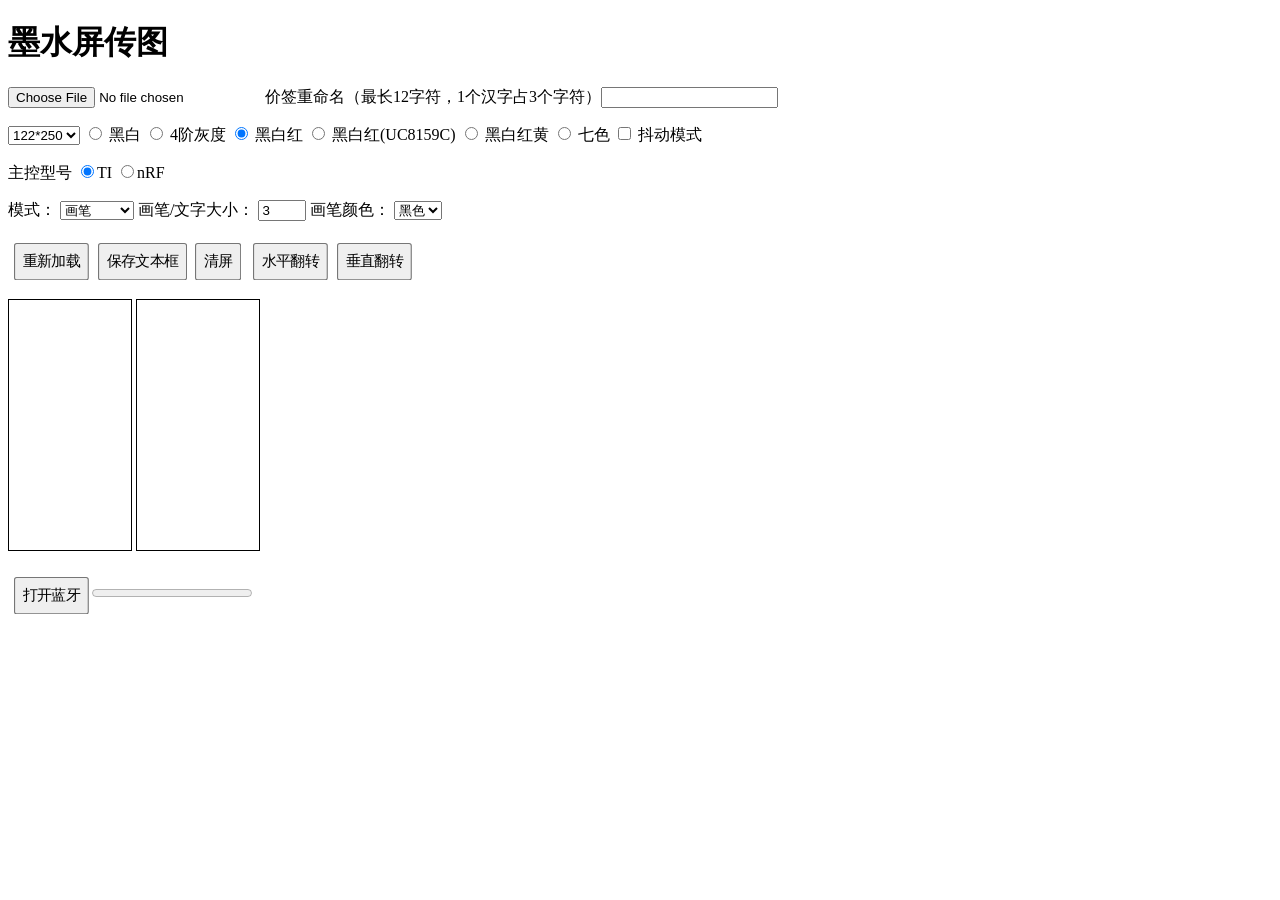
==== index.html @ c8d233c5 "Add files via upload" ====
<!DOCTYPE html>
<html lang="zh-CN">

<head>
	<meta charset="utf-8">
	<meta name="viewport" content="width=device-width,initial-scale=1.0">
	<meta http-equiv="content-type">
	<title>电子价签蓝牙控制</title>

	<style>
		button,
        a {
			padding: 6px;
			margin: 6px;
			transform-origin: top left;
			transform: scale(1.1);
			display: inline-block;
		}

	</style>
</head>

<body>

	<h1>墨水屏传图</h1>

		<input type="file" id="image_file" onchange="update_image()" accept="image/*">
		<label>价签重命名（最长12字符，1个汉字占3个字符）</label><input id="tag_name" maxlength="12">
	<p>
		<select id="resolution" onchange="update_image()">
			<option value="152*152">152*152</option>
			<option value="122*250" selected>122*250</option>
			<option value="128*296">128*296</option>
			<option value="400*300">400*300</option>
			<option value="600*448">600*448</option>
			<option value="640*384">640*384</option>
			<option value="800*480">800*480</option>
		</select>
		<input type="radio" id="bw" name="type" onclick="update_image()">
		<label for="bw">黑白</label>
		<input type="radio" id="4gray" name="type" onclick="update_image()">
		<label for="4gray">4阶灰度</label>
		<input type="radio" id="bwr" name="type" onclick="update_image()" checked>
		<label for="bwr">黑白红</label>
		<input type="radio" id="bwr2" name="type" onclick="update_image()">
		<label for="bwr2">黑白红(UC8159C)</label>
		<input type="radio" id="bwry" name="type" onclick="update_image()">
		<label for="bwry">黑白红黄</label>
		<input type="radio" id="cmyk" name="type" onclick="update_image()">
		<label for="cmyk">七色</label>
		<input type="checkbox" id="dither_mode" onclick="update_image()">
		<label for="dither_mode">抖动模式</label>
	</p>
	<p>
		<label>主控型号</label>
		<input type="radio" id="TI" name="pack_len" value="128" checked><label for="TI">TI</label>
		<input type="radio" id="nRF" name="pack_len" value="20"><label for="nRF">nRF</label>
	</p>
	

			模式：
			<select id="canvas-mode">
				<option value="paint">画笔</option>
				<option value="font" title="输入完成后 点击：保存文本框">输入文字</option>
			</select>
			画笔/文字大小：
			<input type="number" max="13" min="1" step="1" value="3" id="paint-size">
			画笔颜色：
			<select id="paint-color">
				<!-- <option value="red">红色</option> -->
				<option value="white">白色</option>
				<option value="black">黑色</option>
			</select>

			<select id="font" title="字体" style="display: none;">
				<option value="微软雅黑">微软雅黑</option>
				<option value="黑体">黑体</option>
				<option value="仿宋">仿宋</option>
				<option value="宋体">宋体</option>
				<option value="楷体_GB2312">楷体_GB2312</option>
				<option value="华文行楷">华文行楷</option>
			</select>
			<p></p>
			<button onclick="update_image()">重新加载</button>
			<button id="update-text" >保存文本框</button>
			<button onclick="clear_canvas()">清屏</button>
			<button onclick="horizon_clip_canvas()">水平翻转</button>
			<button onclick="vertial_clip_canvas()">垂直翻转</button>

		<p>
		<input id="edit-font"
		style="max-width: auto; position: absolute; border: black solid 1px;background-color: rgba(0,0,0,0);display: none;overflow: auto" />
		<canvas id="original" style="border: black solid 1px;"></canvas>
		<canvas id="canvas" style="border: black solid 1px;"></canvas>
	</p>

	<button id="go">打开蓝牙</button>
	<progress id="progressBar" value="0" max="100"></progress>
	<label id="progress"></label>

	<script>
	
		class PriceTag {

			constructor() {
				this.device = null;
				this.onDisconnected = this.onDisconnected.bind(this);
			}

			async request() {
				let options = {
					"filters": [{
						"services": [0xFFF0]
					}],
					"optionalServices": [0xFFF0]
				};
				this.device = await navigator.bluetooth.requestDevice(options);
				if (!this.device) {
					throw "No device selected";
				}
				this.device.addEventListener("gattserverdisconnected", this.onDisconnected);
			}

			async connect() {
				if (!this.device) {
					return Promise.reject("Device is not connected.");
				}
				await this.device.gatt.connect();
			}

			async readStatus() {
				const service = await this.device.gatt.getPrimaryService(0xFFF0);
				const characteristic = await service.getCharacteristic(0xFFF1);
				return await characteristic.readValue();
			}

			async writeCommand(data) {
				const service = await this.device.gatt.getPrimaryService(0xFFF0);
				const characteristic = await service.getCharacteristic(0xFFF1);
				await characteristic.writeValueWithResponse(data);
			}

			async writeData(data, response) {
				const service = await this.device.gatt.getPrimaryService(0xFFF0);
				const characteristic = await service.getCharacteristic(0xFFF2);
				if (response) {
					await characteristic.writeValueWithResponse(data);
				} else {
					await characteristic.writeValueWithoutResponse(data);
				}
			}

			async rename(utf8array) {
				const textEncoder = new TextEncoder(); 
				const service = await this.device.gatt.getPrimaryService(0xFFF0);
				const characteristic = await service.getCharacteristic(0x2A00);
				//const characteristic = await service.getCharacteristic(0xFFF3);
				await characteristic.writeValueWithResponse(utf8array);
			}

			async readHash() {
				const service = await this.device.gatt.getPrimaryService(0xFFF0);
				const characteristic = await service.getCharacteristic(0xFFF2);
				return await characteristic.readValue();
			}

			async readProperty() {
				const service = await this.device.gatt.getPrimaryService(0xFFF0);
				const characteristic = await service.getCharacteristic(0xFFF3);
				return await characteristic.readValue();
			}

			disconnect() {
				if (!this.device) {
					return Promise.reject("Device is not connected.");
				}
				return this.device.gatt.disconnect();
			}

			onDisconnected() {
				console.log("Device is disconnected.");
			}
		}
		var priceTag = new PriceTag();
		
		class ImageDither {
			constructor(width, height, imageData) {
				var image = new Array();
				this.width = width;
				this.height = height;
				for (let x = -2; x < width + 2; x++) {
					image[x] = new Array();
					for (let y = 0; y < height + 2; y++) {
						image[x][y] = { r: 0, g: 0, b: 0 };
					}
				}
				var i = 0;
				for (let y = 0; y < height; y++) {
					for (let x = 0; x < width; x++) {
						image[x][y] = { r: imageData[i], g: imageData[i + 1], b: imageData[i + 2] };
						i += 4;
					}
				}
				this.raw = image; // contains {rgb} object
			}
			static pixel_add(p1, p2) {
				return { r: p1.r + p2.r, g: p1.g + p2.g, b: p1.b + p2.b };
			}
			static pixel_sub(p1, p2) {
				return { r: p1.r - p2.r, g: p1.g - p2.g, b: p1.b - p2.b };
			}
			static pixel_mul(p, a) {
				return { r: p.r * a, g: p.g * a, b: p.b * a };
			}
			static pixel_abs(p) {
				return Math.sqrt(p.r * p.r + p.g * p.g + p.b * p.b);
			}
			static find_nearest(p, palette) {
				var dmin = 99999999;
				var i = 0, res;
				if (typeof p == 'number') {
					for (var c of palette) {
						let d = Math.abs(c - p);
						if (d < dmin) {
							dmin = d;
							res = i;
						}
						i += 1;
					}
					return res;
				}

				for (let c in p) {
					if (p[c] > 255) {
						p[c] = 255;
					} else if (p[c] < 0) {
						p[c] = 0;
					}
				}
				for (var c of palette) {
					let d = ImageDither.pixel_abs(ImageDither.pixel_sub(c, p));
					if (d < dmin) {
						dmin = d;
						res = i;
					}
					i += 1;
				}
				return res;
			}
			dither(palette, mode) {
				var width = this.width;
				var height = this.height;
				var image = structuredClone(this.raw);
				var imageData = new Array(width * height * 4);
				var i = 0;
				if (typeof palette[0] == 'number') { // gray scale dithering
					for (let x = -2; x < this.width + 2; x++) {
						for (let y = 0; y < this.height + 2; y++) {
							let p = image[x][y];
							image[x][y] = p.r * 0.299 + p.g * 0.587 + p.b * 0.114;
						}
					}
					for (let y = 0; y < height; y++) {
						for (let x = 0; x < width; x++) {
							let cur = image[x][y];
							let j = ImageDither.find_nearest(cur, palette);
							image[x][y] = palette[j];
							let err = cur - palette[j];
							if (mode) {
								image[x - 2][y + 1] += err * 3 / 48;
								image[x + 1][y + 0] += err * 7 / 48;
								image[x - 1][y + 1] += err * 5 / 48;
								image[x + 2][y + 0] += err * 5 / 48;
								image[x + 0][y + 1] += err * 7 / 48;
								image[x + 1][y + 1] += err * 5 / 48;
								image[x + 2][y + 1] += err * 3 / 48;
								image[x - 2][y + 2] += err * 1 / 48;
								image[x - 1][y + 2] += err * 3 / 48;
								image[x + 0][y + 2] += err * 5 / 48;
								image[x + 1][y + 2] += err * 3 / 48;
								image[x + 2][y + 2] += err * 1 / 48;
							} else {
								image[x + 1][y + 0] += err * 7 / 16;
								image[x - 1][y + 1] += err * 3 / 16;
								image[x + 0][y + 1] += err * 5 / 16;
								image[x + 1][y + 1] += err / 16;
							}
							imageData[i + 0] = image[x][y];
							imageData[i + 1] = image[x][y];
							imageData[i + 2] = image[x][y];
							imageData[i + 3] = 255;
							i += 4;
						}
					}
				} else { // RGB dithering
					for (let y = 0; y < height; y++) {
						for (let x = 0; x < width; x++) {
							let cur = image[x][y];
							let j = ImageDither.find_nearest(cur, palette);
							image[x][y] = structuredClone(palette[j]);
							let err = ImageDither.pixel_sub(cur, palette[j]);
							if (mode) {
								image[x + 1][y + 0] = ImageDither.pixel_add(image[x + 1][y + 0], ImageDither.pixel_mul(err, 7 / 16));
								image[x - 1][y + 1] = ImageDither.pixel_add(image[x - 1][y + 1], ImageDither.pixel_mul(err, 3 / 16));
								image[x + 0][y + 1] = ImageDither.pixel_add(image[x + 0][y + 1], ImageDither.pixel_mul(err, 5 / 16));
								image[x + 1][y + 1] = ImageDither.pixel_add(image[x + 1][y + 1], ImageDither.pixel_mul(err, 1 / 16));
							} else {
								image[x + 2][y + 0] = ImageDither.pixel_add(image[x + 2][y + 0], ImageDither.pixel_mul(err, 5 / 48));
								image[x - 2][y + 1] = ImageDither.pixel_add(image[x - 2][y + 1], ImageDither.pixel_mul(err, 3 / 48));
								image[x + 1][y + 0] = ImageDither.pixel_add(image[x + 1][y + 0], ImageDither.pixel_mul(err, 7 / 48));
								image[x - 1][y + 1] = ImageDither.pixel_add(image[x - 1][y + 1], ImageDither.pixel_mul(err, 5 / 48));
								image[x + 0][y + 1] = ImageDither.pixel_add(image[x + 0][y + 1], ImageDither.pixel_mul(err, 7 / 48));
								image[x + 1][y + 1] = ImageDither.pixel_add(image[x + 1][y + 1], ImageDither.pixel_mul(err, 5 / 48));
								image[x + 2][y + 1] = ImageDither.pixel_add(image[x + 2][y + 1], ImageDither.pixel_mul(err, 3 / 48));
								image[x - 2][y + 2] = ImageDither.pixel_add(image[x - 2][y + 2], ImageDither.pixel_mul(err, 1 / 48));
								image[x - 1][y + 2] = ImageDither.pixel_add(image[x - 1][y + 2], ImageDither.pixel_mul(err, 3 / 48));
								image[x + 0][y + 2] = ImageDither.pixel_add(image[x + 0][y + 2], ImageDither.pixel_mul(err, 5 / 48));
								image[x + 1][y + 2] = ImageDither.pixel_add(image[x + 1][y + 2], ImageDither.pixel_mul(err, 3 / 48));
								image[x + 2][y + 2] = ImageDither.pixel_add(image[x + 2][y + 2], ImageDither.pixel_mul(err, 1 / 48));
							}
							imageData[i + 0] = image[x][y].r;
							imageData[i + 1] = image[x][y].g;
							imageData[i + 2] = image[x][y].b;
							imageData[i + 3] = 255;
							i += 4;
						}
					}
				}
				this.result = image; // contains result ({rgb} objects or gray-scale numbers) for further processing
				this.imageData = imageData; // contains rgba list for preview
			}
			static indexOf(list, value) {
				if (typeof value === 'number') {
					return list.indexOf(value);
				}
				var i = 0;
				for (let i = 0; i < list.length; i++) {
					if (list[i].r != value.r) continue;
					if (list[i].g != value.g) continue;
					if (list[i].b != value.b) continue;
					return i;
				}
				throw new Error("element not found");
			}

			toBytes(palette, rot, two_pixel_one_byte) {
				// based on 2-bit index of pixel in palette
				var outputData1 = [], outputData2 = [];
				var width, height;
				width = rot ? this.height : this.width;
				height = rot ? this.width : this.height;

				for (let y = 0; y < height; y++) {
					let a1, a2;
					for (let x = 0; x < width; x++) {
						let x1 = rot ? height - 1 - y : x;
						let y1 = rot ? x : y;
						let i = ImageDither.indexOf(palette, this.result[x1][y1]);
						if (two_pixel_one_byte) {
							if (x % 2 == 0) {
								a1 = [0, 3 * 16, 4 * 16][i];
							} else {
								a1 += [0, 3, 4][i];
								outputData1.push(a1);
							}
						} else {
							let j = x % 8;
							if (i == -1) {
								throw "index not found";
							}
							if (j == 0) {
								a1 = 0;
								a2 = 0;
							}
							if (i & 1) {
								a1 += 0x80 >> j;
							}
							if (i & 2) {
								a2 += 0x80 >> j;
							}
							if (j == 7 || x == width - 1) {
								outputData1.push(a1);
								outputData2.push(a2);
							}
						}
					}
				}
				if (palette.length <= 2) {
					outputData2 = [];
				}
				return { o1: outputData1, o2: outputData2 };
			}
		}

		const seven_color = [
			{ r: 255, g: 255, b: 0 },
			{ r: 0, g: 255, b: 0 },
			{ r: 0, g: 0, b: 0 },
			{ r: 255, g: 0, b: 0 },
			{ r: 255, g: 255, b: 255 },
			{ r: 255, g: 128, b: 0 },
			{ r: 0, g: 0, b: 255 }
		];
		var outputData;

		function update_image() {
			const image_file = document.getElementById("image_file");
			var xy = document.getElementById("resolution").value.split("*");
			canvas.width = xy[0];
			canvas.height = xy[1];
			original.width = canvas.width;
			original.height = canvas.height;
			if (image_file.files.length > 0) {
				const file = image_file.files[0];
				const canvas = document.getElementById("canvas");
				const ctx = canvas.getContext("2d");
				const image = new Image();
				image.src = URL.createObjectURL(file);
				image.onload = function (event) {
					const canvas = document.getElementById("canvas");
					const original = document.getElementById("original");
					var rot = (xy[0] < xy[1]) ^ (image.width < image.height);
					if (rot) {
						canvas.width = xy[1];
						canvas.height = xy[0];
					} else {
						canvas.width = xy[0];
						canvas.height = xy[1];
					}
					original.width = canvas.width;
					original.height = canvas.height;
					document.getElementById("original").getContext("2d").drawImage(image, 0, 0, image.width, image.height, 0, 0, canvas.width, canvas.height);
					ctx.drawImage(image, 0, 0, image.width, image.height, 0, 0, canvas.width, canvas.height);
					const imageData = ctx.getImageData(0, 0, canvas.width, canvas.height);
					var image_dither = new ImageDither(canvas.width, canvas.height, imageData.data);
					var mode = document.getElementById("dither_mode").checked;
					var palette;
					if (document.getElementById("bw").checked) {
						palette = [0, 255];
					} else if (document.getElementById("4gray").checked) {
						palette = [0, 0x55, 0xaa, 255];
					} else if (document.getElementById("bwr").checked || document.getElementById("bwr2").checked) {
						palette = [{ r: 0, g: 0, b: 0 }, { r: 255, g: 255, b: 255 }, { r: 255, g: 0, b: 0 }];
					} else if (document.getElementById("bwry").checked) {
						palette = [{ r: 0, g: 0, b: 0 }, { r: 255, g: 255, b: 255 }, { r: 255, g: 0, b: 0 }, { r: 255, g: 255, b: 0 }];
					} else if (document.getElementById("cmyk").checked) {
						palette = seven_color;
					}
					image_dither.dither(palette, mode);
					res = image_dither.toBytes(palette, rot, document.getElementById("bwr2").checked);
					outputData = res.o1.concat(res.o2);
					for (let i = 0; i < imageData.data.length; i++) {
						imageData.data[i] = image_dither.imageData[i];
					}
					ctx.putImageData(imageData, 0, 0);
					URL.revokeObjectURL(this.src);
				}
			}
		}
		update_image();

		function get_position(canvas, x, y) {
			let rect = canvas.getBoundingClientRect()
			return {
				x: x - rect.left * (canvas.width / rect.width),
				y: y - rect.top * (canvas.height / rect.height)
			}
		}

		function clear_canvas() {
			if (confirm('确认清除屏幕?')) {
				const canvas = document.getElementById('canvas');
				const ctx = canvas.getContext("2d");
				ctx.fillStyle = 'white';
				ctx.fillRect(0, 0, canvas.width, canvas.height);
			}
		}

		function horizon_clip_canvas() {
			const canvas = document.getElementById('canvas');
			const ctx = canvas.getContext("2d");
			const sourceData = ctx.getImageData(0, 0, canvas.width, canvas.height);
			var newData = ctx.createImageData(canvas.width, canvas.height);
			for (var i = 0, h = sourceData.height; i < h; i++) {
				for (j = 0, w = sourceData.width; j < w; j++) {
					newData.data[i * w * 4 + j * 4 + 0] =
						sourceData.data[i * w * 4 + (w - j) * 4 + 0];
					newData.data[i * w * 4 + j * 4 + 1] =
						sourceData.data[i * w * 4 + (w - j) * 4 + 1];
					newData.data[i * w * 4 + j * 4 + 2] =
						sourceData.data[i * w * 4 + (w - j) * 4 + 2];
					newData.data[i * w * 4 + j * 4 + 3] =
						sourceData.data[i * w * 4 + (w - j) * 4 + 3];
				}
			}
			ctx.putImageData(newData, 0, 0);
		}

		function vertial_clip_canvas() {
			const canvas = document.getElementById('canvas');
			const ctx = canvas.getContext("2d");
			const sourceData = ctx.getImageData(0, 0, canvas.width, canvas.height);
			var newData = ctx.createImageData(canvas.width, canvas.height);
			for (var i = 0, h = sourceData.height; i < h; i++) {
				for (var j = 0, w = sourceData.width; j < w; j++) {
					newData.data[i * w * 4 + j * 4 + 0] =
						sourceData.data[(h - i) * w * 4 + j * 4 + 0];
					newData.data[i * w * 4 + j * 4 + 1] =
						sourceData.data[(h - i) * w * 4 + j * 4 + 1];
					newData.data[i * w * 4 + j * 4 + 2] =
						sourceData.data[(h - i) * w * 4 + j * 4 + 2];
					newData.data[i * w * 4 + j * 4 + 3] =
						sourceData.data[(h - i) * w * 4 + j * 4 + 3];
				}
			}
			ctx.putImageData(newData, 0, 0);
		}

		function delay(ms) {
			return new Promise(resolve => setTimeout(resolve, ms));
		}
		document.getElementById("go").addEventListener("click", async event => {
			var PACK_LEN, BURST_NUM;
			const textEncoder = new TextEncoder();
			const utf8array = textEncoder.encode(document.getElementById("tag_name").value);
			if (utf8array.length > 12){
				alert("名字太长");
				return;
			}
			for (e of document.getElementsByName("pack_len")) {
				if (e.checked) {
					PACK_LEN = Number(e.value);
					BURST_NUM = Math.round(8192 / PACK_LEN);
					break;
				}
			}
			try {
				await priceTag.request();
				for (var retry = 0; ;) {
					try {
						await priceTag.connect();
						break;
					}
					catch (error) {
						console.error(error);
						if (++retry == 4) {
							throw error;
						}
						console.log("retry");
					}
				}
				var value = await priceTag.readProperty();
				var width = value.getUint16(0, true);
				var height = value.getUint16(2, true);
				var type = value.getUint8(4);
				console.log(`${width}*${height}, type=${type}`);
				await priceTag.writeCommand(Uint8Array.of(82)); //Reset
				for(var retry = 0;; retry++){
					var r = await priceTag.readStatus();
					if (r.getUint8(0) == 0x42) {
						console.log('initialized');
						break;
					} else {
						if (retry < 10){
							await delay(20);
						}else{
							throw "md5 uninitialized";
						}
					}
				}
				
					const canvas = document.getElementById("canvas");
					const ctx = canvas.getContext("2d");
					const imageData = ctx.getImageData(0, 0, canvas.width, canvas.height);
					var image_dither = new ImageDither(canvas.width, canvas.height, imageData.data);
					var mode = document.getElementById("dither_mode").checked;
					var palette;
					if (document.getElementById("bw").checked) {
						palette = [0, 255];
					} else if (document.getElementById("4gray").checked) {
						palette = [0, 0x55, 0xaa, 255];
					} else if (document.getElementById("bwr").checked || document.getElementById("bwr2").checked) {
						palette = [{ r: 0, g: 0, b: 0 }, { r: 255, g: 255, b: 255 }, { r: 255, g: 0, b: 0 }];
					} else if (document.getElementById("bwry").checked) {
						palette = [{ r: 0, g: 0, b: 0 }, { r: 255, g: 255, b: 255 }, { r: 255, g: 0, b: 0 }, { r: 255, g: 255, b: 0 }];
					} else if (document.getElementById("cmyk").checked) {
						palette = seven_color;
					}
					image_dither.dither(palette, mode);
					var xy = document.getElementById("resolution").value.split("*");
					var rot = (xy[0] < xy[1]) ^ (canvas.width < canvas.height);
					res = image_dither.toBytes(palette, rot, document.getElementById("bwr2").checked);
					outputData = res.o1.concat(res.o2);
					for (let i = 0; i < imageData.data.length; i++) {
						imageData.data[i] = image_dither.imageData[i];
					}
					ctx.putImageData(imageData, 0, 0);

				var binData = structuredClone(outputData);

				while (binData.length % PACK_LEN) {
					binData.push(0);
				}
				for (i = 0; i < binData.length; i += PACK_LEN) {
					chunk = Uint8Array.from(binData.slice(i, i + PACK_LEN));
					await priceTag.writeData(chunk, i % (PACK_LEN * BURST_NUM) == 0 || i + PACK_LEN >= binData.length);
					document.getElementById("progressBar").value = Math.round(i / binData.length * 100);
					document.getElementById("progress").innerHTML = `${i}/${binData.length}`;
				}
				await priceTag.writeCommand(Uint8Array.of(0x46));
				for(var retry = 0;; retry++){
					var r = await priceTag.readStatus();
					if (r.getUint8(0) == 0x44) {
						console.log('finalized');
						break;
					} else {
						if (retry < 10){
							await delay(20);
						}else{
							throw "md5 unfinalized";
						}
					}
				}
				document.getElementById("progressBar").value = 100;
				document.getElementById("progress").innerHTML = "";
				if (utf8array.length > 0){
					await priceTag.rename(utf8array);
				}
				
			} catch (error) {
				console.error(error);
			} finally {
				priceTag.disconnect();
			}
		});
/*****************************以上是移植的**************************************/
		document.body.onload = () => {
			setInterval(() => {
				const { localeTimeString, year, month, day, week } = getUnixTime();
				document.getElementById('time-setter').innerText = `设置时间为：${year}-${month}-${day} ${localeTimeString} 星期${week}`;
			}, 1000);

			const canvas = document.getElementById('canvas');
			const ctx = canvas.getContext("2d");
			ctx.fillStyle = 'white';
			ctx.fillRect(0, 0, canvas.width, canvas.height);

			let is_allow_drawing = false;
			let is_allow_move_editor = false;
			const image_mode = document.getElementById('canvas-mode');
			const paint_size = document.getElementById('paint-size');
			const paint_color = document.getElementById('paint-color');
			const editor = document.getElementById('edit-font');
			const font = document.getElementById('font');
			//document.getElementById('dithering').value = 'bayer';
			image_mode.value = 'paint';
			paint_color.value = 'black';
			font.value = '黑体';

			editor.onmousemove = function (e) {
				editor.style.fontSize = `${paint_size.value * 10}px`;
				editor.style.color = paint_color.value;
				editor.style.fontFamily = font.value;
				editor.style.fontWeight = 'bold';

				if (is_allow_move_editor) {
					const { x, y } = get_position(canvas, e.clientX, e.clientY);
					if (x < 0 || y < 0 || x > canvas.width || y > canvas.height) {
						return;
					}

					editor.style.left = `${e.clientX - 20}px`;
					editor.style.top = `${e.clientY - 20}px`;

				}
			}

			editor.onmousedown = function (e) {
				is_allow_move_editor = true;
			}

			editor.onmouseup = function (e) {
				is_allow_move_editor = false;
			}

			document.getElementById('update-text').onclick = function () {
				if (!editor.value.length) {
					alert('请先输入文字');
					return;
				}
				editor.style.display = 'none';
				ctx.beginPath();
				ctx.font = `bold ${paint_size.value * 10}px ${font.value}`;
				ctx.fillStyle = paint_color.value;
				const { x, y } = get_position(canvas, parseInt(editor.style.left), parseInt(editor.style.top) + paint_size.value * 10);
				ctx.fillText(editor.value, x, y);
			}

			document.getElementById('resolution').onchange = function () {
				const size = document.getElementById('resolution').value;
				console.log(size)
				if(size == "128*296"){
					canvasRotate = 90;
				}
				else{
					canvasRotate = 0;
				}
				width = parseInt(size.split('*')[0])
				height = parseInt(size.split('*')[1])
				document.getElementById('canvas').width = width;
				document.getElementById('canvas').height = height;
				update_image();
			}

			image_mode.onchange = function (e) {
				if (image_mode.value === 'font') {
					document.getElementById('update-text').style.display = 'inline-block';
					document.getElementById('font').style.display = 'inline-block';

					editor.style.display = 'block';
					editor.style.left = `${e.clientX}px`;
					editor.style.top = `${e.clientY}px`;
					return;
				}
				document.getElementById('update-text').style.display = 'none';
				document.getElementById('font').style.display = 'none';
				editor.style.display = 'none';
			}

			paint_size.onchange = function () {
				if (image_mode.value === 'font') {
					editor.style.fontSize = `${paint_size.value * 10}px`;
				}
			}

			paint_color.onchange = function () {
				if (image_mode.value === 'font') {
					editor.style.color = paint_color.value;
				}
			}

			font.onchange = function () {
				if (image_mode.value === 'font') {
					editor.style.fontFamily = font.value;
				}
			}

			canvas.onmousedown = function (e) {
				let ele = get_position(canvas, e.clientX, e.clientY)
				let { x, y } = ele

				switch (image_mode.value) {
					case 'paint':
						is_allow_drawing = true;
						ctx.beginPath();
						ctx.moveTo(x, y);
						break;
					case 'font':
						editor.style.display = 'block';
						editor.style.left = `${e.clientX}px`;
						editor.style.top = `${e.clientY}px`;
						editor.style.fontSize = `${paint_size.value * 10}px`;
						editor.style.color = paint_color.value;
						editor.style.fontFamily = font.value;
						editor.style.fontWeight = 'bold';

						break
					default:
						break;
				}
			};

			canvas.onmousemove = (e) => {
				let ele = get_position(canvas, e.clientX, e.clientY)
				let { x, y } = ele;
				switch (image_mode.value) {
					case 'paint':
						if (is_allow_drawing) {
							ctx.lineWidth = paint_size.value;
							ctx.strokeStyle = paint_color.value;
							ctx.lineTo(x, y);
							ctx.stroke();
						}
						break;
					case 'font':
						break;

					default:
						break;
				}
			}

			canvas.onmouseup = function () {
				switch (image_mode.value) {
					case 'paint':
						is_allow_drawing = false;
						break;

					case 'font':
						editor.focus();
						is_allow_move_editor = false;
						break;

					default:
						break;
				}
			}

			canvas.onmouseleave = function () {
				if (image_mode.value === 'paint') {
					is_allow_drawing = false;
				}
			}
		}


	</script>
</body>

</html>
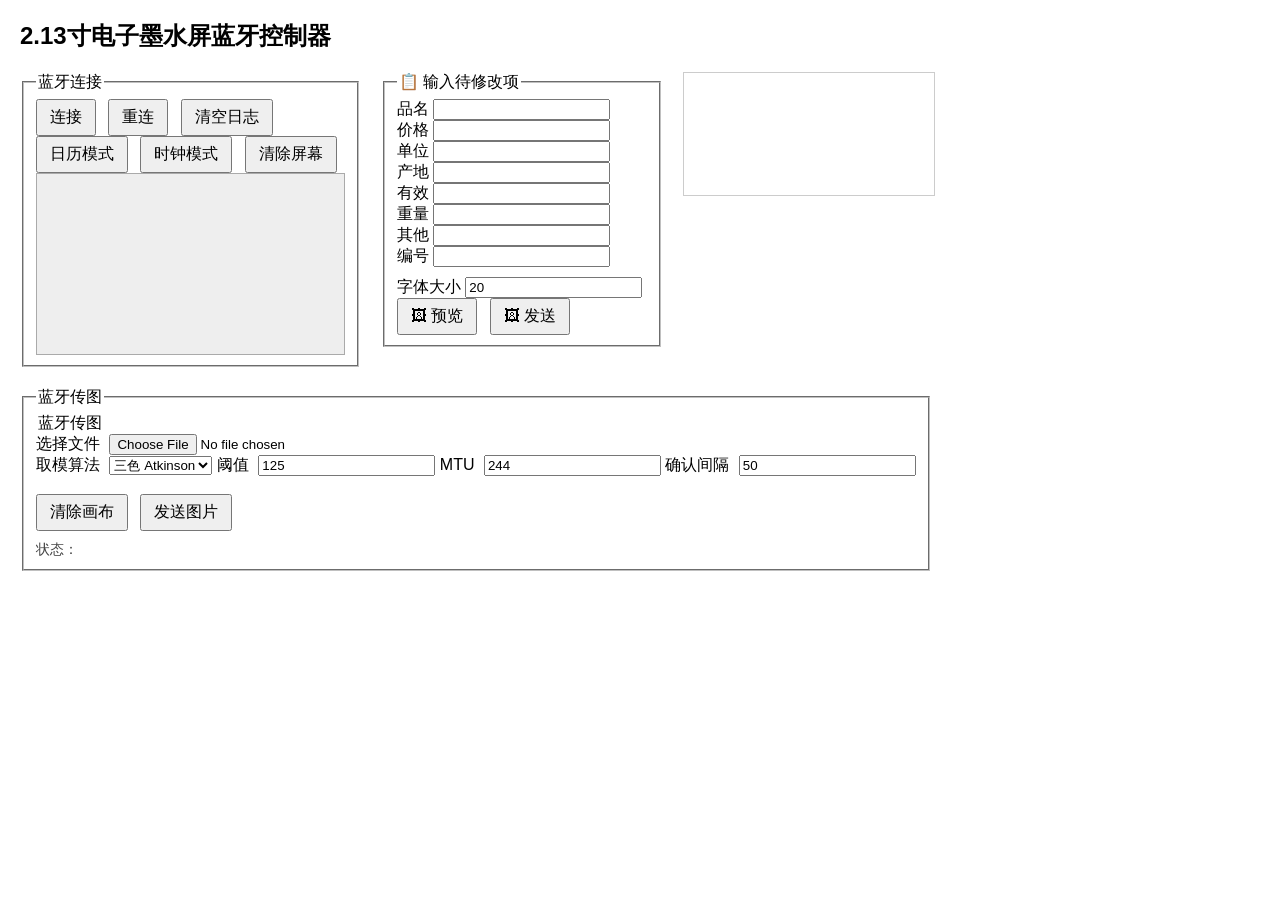
==== commit d865a7dc: "Add files via upload" ====
--- a/index.html
+++ b/index.html
@@ -1,820 +1,227 @@
-<!DOCTYPE html>
-<html lang="zh-CN">
-
-<head>
-	<meta charset="utf-8">
-	<meta name="viewport" content="width=device-width,initial-scale=1.0">
-	<meta http-equiv="content-type">
-	<title>电子价签蓝牙控制</title>
-
-	<style>
-		button,
-        a {
-			padding: 6px;
-			margin: 6px;
-			transform-origin: top left;
-			transform: scale(1.1);
-			display: inline-block;
-		}
-
-	</style>
-</head>
-
-<body>
-
-	<h1>墨水屏传图</h1>
-
-		<input type="file" id="image_file" onchange="update_image()" accept="image/*">
-		<label>价签重命名（最长12字符，1个汉字占3个字符）</label><input id="tag_name" maxlength="12">
-	<p>
-		<select id="resolution" onchange="update_image()">
-			<option value="152*152">152*152</option>
-			<option value="122*250" selected>122*250</option>
-			<option value="128*296">128*296</option>
-			<option value="400*300">400*300</option>
-			<option value="600*448">600*448</option>
-			<option value="640*384">640*384</option>
-			<option value="800*480">800*480</option>
-		</select>
-		<input type="radio" id="bw" name="type" onclick="update_image()">
-		<label for="bw">黑白</label>
-		<input type="radio" id="4gray" name="type" onclick="update_image()">
-		<label for="4gray">4阶灰度</label>
-		<input type="radio" id="bwr" name="type" onclick="update_image()" checked>
-		<label for="bwr">黑白红</label>
-		<input type="radio" id="bwr2" name="type" onclick="update_image()">
-		<label for="bwr2">黑白红(UC8159C)</label>
-		<input type="radio" id="bwry" name="type" onclick="update_image()">
-		<label for="bwry">黑白红黄</label>
-		<input type="radio" id="cmyk" name="type" onclick="update_image()">
-		<label for="cmyk">七色</label>
-		<input type="checkbox" id="dither_mode" onclick="update_image()">
-		<label for="dither_mode">抖动模式</label>
-	</p>
-	<p>
-		<label>主控型号</label>
-		<input type="radio" id="TI" name="pack_len" value="128" checked><label for="TI">TI</label>
-		<input type="radio" id="nRF" name="pack_len" value="20"><label for="nRF">nRF</label>
-	</p>
-	
-
-			模式：
-			<select id="canvas-mode">
-				<option value="paint">画笔</option>
-				<option value="font" title="输入完成后 点击：保存文本框">输入文字</option>
-			</select>
-			画笔/文字大小：
-			<input type="number" max="13" min="1" step="1" value="3" id="paint-size">
-			画笔颜色：
-			<select id="paint-color">
-				<!-- <option value="red">红色</option> -->
-				<option value="white">白色</option>
-				<option value="black">黑色</option>
-			</select>
-
-			<select id="font" title="字体" style="display: none;">
-				<option value="微软雅黑">微软雅黑</option>
-				<option value="黑体">黑体</option>
-				<option value="仿宋">仿宋</option>
-				<option value="宋体">宋体</option>
-				<option value="楷体_GB2312">楷体_GB2312</option>
-				<option value="华文行楷">华文行楷</option>
-			</select>
-			<p></p>
-			<button onclick="update_image()">重新加载</button>
-			<button id="update-text" >保存文本框</button>
-			<button onclick="clear_canvas()">清屏</button>
-			<button onclick="horizon_clip_canvas()">水平翻转</button>
-			<button onclick="vertial_clip_canvas()">垂直翻转</button>
-
-		<p>
-		<input id="edit-font"
-		style="max-width: auto; position: absolute; border: black solid 1px;background-color: rgba(0,0,0,0);display: none;overflow: auto" />
-		<canvas id="original" style="border: black solid 1px;"></canvas>
-		<canvas id="canvas" style="border: black solid 1px;"></canvas>
-	</p>
-
-	<button id="go">打开蓝牙</button>
-	<progress id="progressBar" value="0" max="100"></progress>
-	<label id="progress"></label>
-
-	<script>
-	
-		class PriceTag {
-
-			constructor() {
-				this.device = null;
-				this.onDisconnected = this.onDisconnected.bind(this);
-			}
-
-			async request() {
-				let options = {
-					"filters": [{
-						"services": [0xFFF0]
-					}],
-					"optionalServices": [0xFFF0]
-				};
-				this.device = await navigator.bluetooth.requestDevice(options);
-				if (!this.device) {
-					throw "No device selected";
-				}
-				this.device.addEventListener("gattserverdisconnected", this.onDisconnected);
-			}
-
-			async connect() {
-				if (!this.device) {
-					return Promise.reject("Device is not connected.");
-				}
-				await this.device.gatt.connect();
-			}
-
-			async readStatus() {
-				const service = await this.device.gatt.getPrimaryService(0xFFF0);
-				const characteristic = await service.getCharacteristic(0xFFF1);
-				return await characteristic.readValue();
-			}
-
-			async writeCommand(data) {
-				const service = await this.device.gatt.getPrimaryService(0xFFF0);
-				const characteristic = await service.getCharacteristic(0xFFF1);
-				await characteristic.writeValueWithResponse(data);
-			}
-
-			async writeData(data, response) {
-				const service = await this.device.gatt.getPrimaryService(0xFFF0);
-				const characteristic = await service.getCharacteristic(0xFFF2);
-				if (response) {
-					await characteristic.writeValueWithResponse(data);
-				} else {
-					await characteristic.writeValueWithoutResponse(data);
-				}
-			}
-
-			async rename(utf8array) {
-				const textEncoder = new TextEncoder(); 
-				const service = await this.device.gatt.getPrimaryService(0xFFF0);
-				const characteristic = await service.getCharacteristic(0x2A00);
-				//const characteristic = await service.getCharacteristic(0xFFF3);
-				await characteristic.writeValueWithResponse(utf8array);
-			}
-
-			async readHash() {
-				const service = await this.device.gatt.getPrimaryService(0xFFF0);
-				const characteristic = await service.getCharacteristic(0xFFF2);
-				return await characteristic.readValue();
-			}
-
-			async readProperty() {
-				const service = await this.device.gatt.getPrimaryService(0xFFF0);
-				const characteristic = await service.getCharacteristic(0xFFF3);
-				return await characteristic.readValue();
-			}
-
-			disconnect() {
-				if (!this.device) {
-					return Promise.reject("Device is not connected.");
-				}
-				return this.device.gatt.disconnect();
-			}
-
-			onDisconnected() {
-				console.log("Device is disconnected.");
-			}
-		}
-		var priceTag = new PriceTag();
-		
-		class ImageDither {
-			constructor(width, height, imageData) {
-				var image = new Array();
-				this.width = width;
-				this.height = height;
-				for (let x = -2; x < width + 2; x++) {
-					image[x] = new Array();
-					for (let y = 0; y < height + 2; y++) {
-						image[x][y] = { r: 0, g: 0, b: 0 };
-					}
-				}
-				var i = 0;
-				for (let y = 0; y < height; y++) {
-					for (let x = 0; x < width; x++) {
-						image[x][y] = { r: imageData[i], g: imageData[i + 1], b: imageData[i + 2] };
-						i += 4;
-					}
-				}
-				this.raw = image; // contains {rgb} object
-			}
-			static pixel_add(p1, p2) {
-				return { r: p1.r + p2.r, g: p1.g + p2.g, b: p1.b + p2.b };
-			}
-			static pixel_sub(p1, p2) {
-				return { r: p1.r - p2.r, g: p1.g - p2.g, b: p1.b - p2.b };
-			}
-			static pixel_mul(p, a) {
-				return { r: p.r * a, g: p.g * a, b: p.b * a };
-			}
-			static pixel_abs(p) {
-				return Math.sqrt(p.r * p.r + p.g * p.g + p.b * p.b);
-			}
-			static find_nearest(p, palette) {
-				var dmin = 99999999;
-				var i = 0, res;
-				if (typeof p == 'number') {
-					for (var c of palette) {
-						let d = Math.abs(c - p);
-						if (d < dmin) {
-							dmin = d;
-							res = i;
-						}
-						i += 1;
-					}
-					return res;
-				}
-
-				for (let c in p) {
-					if (p[c] > 255) {
-						p[c] = 255;
-					} else if (p[c] < 0) {
-						p[c] = 0;
-					}
-				}
-				for (var c of palette) {
-					let d = ImageDither.pixel_abs(ImageDither.pixel_sub(c, p));
-					if (d < dmin) {
-						dmin = d;
-						res = i;
-					}
-					i += 1;
-				}
-				return res;
-			}
-			dither(palette, mode) {
-				var width = this.width;
-				var height = this.height;
-				var image = structuredClone(this.raw);
-				var imageData = new Array(width * height * 4);
-				var i = 0;
-				if (typeof palette[0] == 'number') { // gray scale dithering
-					for (let x = -2; x < this.width + 2; x++) {
-						for (let y = 0; y < this.height + 2; y++) {
-							let p = image[x][y];
-							image[x][y] = p.r * 0.299 + p.g * 0.587 + p.b * 0.114;
-						}
-					}
-					for (let y = 0; y < height; y++) {
-						for (let x = 0; x < width; x++) {
-							let cur = image[x][y];
-							let j = ImageDither.find_nearest(cur, palette);
-							image[x][y] = palette[j];
-							let err = cur - palette[j];
-							if (mode) {
-								image[x - 2][y + 1] += err * 3 / 48;
-								image[x + 1][y + 0] += err * 7 / 48;
-								image[x - 1][y + 1] += err * 5 / 48;
-								image[x + 2][y + 0] += err * 5 / 48;
-								image[x + 0][y + 1] += err * 7 / 48;
-								image[x + 1][y + 1] += err * 5 / 48;
-								image[x + 2][y + 1] += err * 3 / 48;
-								image[x - 2][y + 2] += err * 1 / 48;
-								image[x - 1][y + 2] += err * 3 / 48;
-								image[x + 0][y + 2] += err * 5 / 48;
-								image[x + 1][y + 2] += err * 3 / 48;
-								image[x + 2][y + 2] += err * 1 / 48;
-							} else {
-								image[x + 1][y + 0] += err * 7 / 16;
-								image[x - 1][y + 1] += err * 3 / 16;
-								image[x + 0][y + 1] += err * 5 / 16;
-								image[x + 1][y + 1] += err / 16;
-							}
-							imageData[i + 0] = image[x][y];
-							imageData[i + 1] = image[x][y];
-							imageData[i + 2] = image[x][y];
-							imageData[i + 3] = 255;
-							i += 4;
-						}
-					}
-				} else { // RGB dithering
-					for (let y = 0; y < height; y++) {
-						for (let x = 0; x < width; x++) {
-							let cur = image[x][y];
-							let j = ImageDither.find_nearest(cur, palette);
-							image[x][y] = structuredClone(palette[j]);
-							let err = ImageDither.pixel_sub(cur, palette[j]);
-							if (mode) {
-								image[x + 1][y + 0] = ImageDither.pixel_add(image[x + 1][y + 0], ImageDither.pixel_mul(err, 7 / 16));
-								image[x - 1][y + 1] = ImageDither.pixel_add(image[x - 1][y + 1], ImageDither.pixel_mul(err, 3 / 16));
-								image[x + 0][y + 1] = ImageDither.pixel_add(image[x + 0][y + 1], ImageDither.pixel_mul(err, 5 / 16));
-								image[x + 1][y + 1] = ImageDither.pixel_add(image[x + 1][y + 1], ImageDither.pixel_mul(err, 1 / 16));
-							} else {
-								image[x + 2][y + 0] = ImageDither.pixel_add(image[x + 2][y + 0], ImageDither.pixel_mul(err, 5 / 48));
-								image[x - 2][y + 1] = ImageDither.pixel_add(image[x - 2][y + 1], ImageDither.pixel_mul(err, 3 / 48));
-								image[x + 1][y + 0] = ImageDither.pixel_add(image[x + 1][y + 0], ImageDither.pixel_mul(err, 7 / 48));
-								image[x - 1][y + 1] = ImageDither.pixel_add(image[x - 1][y + 1], ImageDither.pixel_mul(err, 5 / 48));
-								image[x + 0][y + 1] = ImageDither.pixel_add(image[x + 0][y + 1], ImageDither.pixel_mul(err, 7 / 48));
-								image[x + 1][y + 1] = ImageDither.pixel_add(image[x + 1][y + 1], ImageDither.pixel_mul(err, 5 / 48));
-								image[x + 2][y + 1] = ImageDither.pixel_add(image[x + 2][y + 1], ImageDither.pixel_mul(err, 3 / 48));
-								image[x - 2][y + 2] = ImageDither.pixel_add(image[x - 2][y + 2], ImageDither.pixel_mul(err, 1 / 48));
-								image[x - 1][y + 2] = ImageDither.pixel_add(image[x - 1][y + 2], ImageDither.pixel_mul(err, 3 / 48));
-								image[x + 0][y + 2] = ImageDither.pixel_add(image[x + 0][y + 2], ImageDither.pixel_mul(err, 5 / 48));
-								image[x + 1][y + 2] = ImageDither.pixel_add(image[x + 1][y + 2], ImageDither.pixel_mul(err, 3 / 48));
-								image[x + 2][y + 2] = ImageDither.pixel_add(image[x + 2][y + 2], ImageDither.pixel_mul(err, 1 / 48));
-							}
-							imageData[i + 0] = image[x][y].r;
-							imageData[i + 1] = image[x][y].g;
-							imageData[i + 2] = image[x][y].b;
-							imageData[i + 3] = 255;
-							i += 4;
-						}
-					}
-				}
-				this.result = image; // contains result ({rgb} objects or gray-scale numbers) for further processing
-				this.imageData = imageData; // contains rgba list for preview
-			}
-			static indexOf(list, value) {
-				if (typeof value === 'number') {
-					return list.indexOf(value);
-				}
-				var i = 0;
-				for (let i = 0; i < list.length; i++) {
-					if (list[i].r != value.r) continue;
-					if (list[i].g != value.g) continue;
-					if (list[i].b != value.b) continue;
-					return i;
-				}
-				throw new Error("element not found");
-			}
-
-			toBytes(palette, rot, two_pixel_one_byte) {
-				// based on 2-bit index of pixel in palette
-				var outputData1 = [], outputData2 = [];
-				var width, height;
-				width = rot ? this.height : this.width;
-				height = rot ? this.width : this.height;
-
-				for (let y = 0; y < height; y++) {
-					let a1, a2;
-					for (let x = 0; x < width; x++) {
-						let x1 = rot ? height - 1 - y : x;
-						let y1 = rot ? x : y;
-						let i = ImageDither.indexOf(palette, this.result[x1][y1]);
-						if (two_pixel_one_byte) {
-							if (x % 2 == 0) {
-								a1 = [0, 3 * 16, 4 * 16][i];
-							} else {
-								a1 += [0, 3, 4][i];
-								outputData1.push(a1);
-							}
-						} else {
-							let j = x % 8;
-							if (i == -1) {
-								throw "index not found";
-							}
-							if (j == 0) {
-								a1 = 0;
-								a2 = 0;
-							}
-							if (i & 1) {
-								a1 += 0x80 >> j;
-							}
-							if (i & 2) {
-								a2 += 0x80 >> j;
-							}
-							if (j == 7 || x == width - 1) {
-								outputData1.push(a1);
-								outputData2.push(a2);
-							}
-						}
-					}
-				}
-				if (palette.length <= 2) {
-					outputData2 = [];
-				}
-				return { o1: outputData1, o2: outputData2 };
-			}
-		}
-
-		const seven_color = [
-			{ r: 255, g: 255, b: 0 },
-			{ r: 0, g: 255, b: 0 },
-			{ r: 0, g: 0, b: 0 },
-			{ r: 255, g: 0, b: 0 },
-			{ r: 255, g: 255, b: 255 },
-			{ r: 255, g: 128, b: 0 },
-			{ r: 0, g: 0, b: 255 }
-		];
-		var outputData;
-
-		function update_image() {
-			const image_file = document.getElementById("image_file");
-			var xy = document.getElementById("resolution").value.split("*");
-			canvas.width = xy[0];
-			canvas.height = xy[1];
-			original.width = canvas.width;
-			original.height = canvas.height;
-			if (image_file.files.length > 0) {
-				const file = image_file.files[0];
-				const canvas = document.getElementById("canvas");
-				const ctx = canvas.getContext("2d");
-				const image = new Image();
-				image.src = URL.createObjectURL(file);
-				image.onload = function (event) {
-					const canvas = document.getElementById("canvas");
-					const original = document.getElementById("original");
-					var rot = (xy[0] < xy[1]) ^ (image.width < image.height);
-					if (rot) {
-						canvas.width = xy[1];
-						canvas.height = xy[0];
-					} else {
-						canvas.width = xy[0];
-						canvas.height = xy[1];
-					}
-					original.width = canvas.width;
-					original.height = canvas.height;
-					document.getElementById("original").getContext("2d").drawImage(image, 0, 0, image.width, image.height, 0, 0, canvas.width, canvas.height);
-					ctx.drawImage(image, 0, 0, image.width, image.height, 0, 0, canvas.width, canvas.height);
-					const imageData = ctx.getImageData(0, 0, canvas.width, canvas.height);
-					var image_dither = new ImageDither(canvas.width, canvas.height, imageData.data);
-					var mode = document.getElementById("dither_mode").checked;
-					var palette;
-					if (document.getElementById("bw").checked) {
-						palette = [0, 255];
-					} else if (document.getElementById("4gray").checked) {
-						palette = [0, 0x55, 0xaa, 255];
-					} else if (document.getElementById("bwr").checked || document.getElementById("bwr2").checked) {
-						palette = [{ r: 0, g: 0, b: 0 }, { r: 255, g: 255, b: 255 }, { r: 255, g: 0, b: 0 }];
-					} else if (document.getElementById("bwry").checked) {
-						palette = [{ r: 0, g: 0, b: 0 }, { r: 255, g: 255, b: 255 }, { r: 255, g: 0, b: 0 }, { r: 255, g: 255, b: 0 }];
-					} else if (document.getElementById("cmyk").checked) {
-						palette = seven_color;
-					}
-					image_dither.dither(palette, mode);
-					res = image_dither.toBytes(palette, rot, document.getElementById("bwr2").checked);
-					outputData = res.o1.concat(res.o2);
-					for (let i = 0; i < imageData.data.length; i++) {
-						imageData.data[i] = image_dither.imageData[i];
-					}
-					ctx.putImageData(imageData, 0, 0);
-					URL.revokeObjectURL(this.src);
-				}
-			}
-		}
-		update_image();
-
-		function get_position(canvas, x, y) {
-			let rect = canvas.getBoundingClientRect()
-			return {
-				x: x - rect.left * (canvas.width / rect.width),
-				y: y - rect.top * (canvas.height / rect.height)
-			}
-		}
-
-		function clear_canvas() {
-			if (confirm('确认清除屏幕?')) {
-				const canvas = document.getElementById('canvas');
-				const ctx = canvas.getContext("2d");
-				ctx.fillStyle = 'white';
-				ctx.fillRect(0, 0, canvas.width, canvas.height);
-			}
-		}
-
-		function horizon_clip_canvas() {
-			const canvas = document.getElementById('canvas');
-			const ctx = canvas.getContext("2d");
-			const sourceData = ctx.getImageData(0, 0, canvas.width, canvas.height);
-			var newData = ctx.createImageData(canvas.width, canvas.height);
-			for (var i = 0, h = sourceData.height; i < h; i++) {
-				for (j = 0, w = sourceData.width; j < w; j++) {
-					newData.data[i * w * 4 + j * 4 + 0] =
-						sourceData.data[i * w * 4 + (w - j) * 4 + 0];
-					newData.data[i * w * 4 + j * 4 + 1] =
-						sourceData.data[i * w * 4 + (w - j) * 4 + 1];
-					newData.data[i * w * 4 + j * 4 + 2] =
-						sourceData.data[i * w * 4 + (w - j) * 4 + 2];
-					newData.data[i * w * 4 + j * 4 + 3] =
-						sourceData.data[i * w * 4 + (w - j) * 4 + 3];
-				}
-			}
-			ctx.putImageData(newData, 0, 0);
-		}
-
-		function vertial_clip_canvas() {
-			const canvas = document.getElementById('canvas');
-			const ctx = canvas.getContext("2d");
-			const sourceData = ctx.getImageData(0, 0, canvas.width, canvas.height);
-			var newData = ctx.createImageData(canvas.width, canvas.height);
-			for (var i = 0, h = sourceData.height; i < h; i++) {
-				for (var j = 0, w = sourceData.width; j < w; j++) {
-					newData.data[i * w * 4 + j * 4 + 0] =
-						sourceData.data[(h - i) * w * 4 + j * 4 + 0];
-					newData.data[i * w * 4 + j * 4 + 1] =
-						sourceData.data[(h - i) * w * 4 + j * 4 + 1];
-					newData.data[i * w * 4 + j * 4 + 2] =
-						sourceData.data[(h - i) * w * 4 + j * 4 + 2];
-					newData.data[i * w * 4 + j * 4 + 3] =
-						sourceData.data[(h - i) * w * 4 + j * 4 + 3];
-				}
-			}
-			ctx.putImageData(newData, 0, 0);
-		}
-
-		function delay(ms) {
-			return new Promise(resolve => setTimeout(resolve, ms));
-		}
-		document.getElementById("go").addEventListener("click", async event => {
-			var PACK_LEN, BURST_NUM;
-			const textEncoder = new TextEncoder();
-			const utf8array = textEncoder.encode(document.getElementById("tag_name").value);
-			if (utf8array.length > 12){
-				alert("名字太长");
-				return;
-			}
-			for (e of document.getElementsByName("pack_len")) {
-				if (e.checked) {
-					PACK_LEN = Number(e.value);
-					BURST_NUM = Math.round(8192 / PACK_LEN);
-					break;
-				}
-			}
-			try {
-				await priceTag.request();
-				for (var retry = 0; ;) {
-					try {
-						await priceTag.connect();
-						break;
-					}
-					catch (error) {
-						console.error(error);
-						if (++retry == 4) {
-							throw error;
-						}
-						console.log("retry");
-					}
-				}
-				var value = await priceTag.readProperty();
-				var width = value.getUint16(0, true);
-				var height = value.getUint16(2, true);
-				var type = value.getUint8(4);
-				console.log(`${width}*${height}, type=${type}`);
-				await priceTag.writeCommand(Uint8Array.of(82)); //Reset
-				for(var retry = 0;; retry++){
-					var r = await priceTag.readStatus();
-					if (r.getUint8(0) == 0x42) {
-						console.log('initialized');
-						break;
-					} else {
-						if (retry < 10){
-							await delay(20);
-						}else{
-							throw "md5 uninitialized";
-						}
-					}
-				}
-				
-					const canvas = document.getElementById("canvas");
-					const ctx = canvas.getContext("2d");
-					const imageData = ctx.getImageData(0, 0, canvas.width, canvas.height);
-					var image_dither = new ImageDither(canvas.width, canvas.height, imageData.data);
-					var mode = document.getElementById("dither_mode").checked;
-					var palette;
-					if (document.getElementById("bw").checked) {
-						palette = [0, 255];
-					} else if (document.getElementById("4gray").checked) {
-						palette = [0, 0x55, 0xaa, 255];
-					} else if (document.getElementById("bwr").checked || document.getElementById("bwr2").checked) {
-						palette = [{ r: 0, g: 0, b: 0 }, { r: 255, g: 255, b: 255 }, { r: 255, g: 0, b: 0 }];
-					} else if (document.getElementById("bwry").checked) {
-						palette = [{ r: 0, g: 0, b: 0 }, { r: 255, g: 255, b: 255 }, { r: 255, g: 0, b: 0 }, { r: 255, g: 255, b: 0 }];
-					} else if (document.getElementById("cmyk").checked) {
-						palette = seven_color;
-					}
-					image_dither.dither(palette, mode);
-					var xy = document.getElementById("resolution").value.split("*");
-					var rot = (xy[0] < xy[1]) ^ (canvas.width < canvas.height);
-					res = image_dither.toBytes(palette, rot, document.getElementById("bwr2").checked);
-					outputData = res.o1.concat(res.o2);
-					for (let i = 0; i < imageData.data.length; i++) {
-						imageData.data[i] = image_dither.imageData[i];
-					}
-					ctx.putImageData(imageData, 0, 0);
-
-				var binData = structuredClone(outputData);
-
-				while (binData.length % PACK_LEN) {
-					binData.push(0);
-				}
-				for (i = 0; i < binData.length; i += PACK_LEN) {
-					chunk = Uint8Array.from(binData.slice(i, i + PACK_LEN));
-					await priceTag.writeData(chunk, i % (PACK_LEN * BURST_NUM) == 0 || i + PACK_LEN >= binData.length);
-					document.getElementById("progressBar").value = Math.round(i / binData.length * 100);
-					document.getElementById("progress").innerHTML = `${i}/${binData.length}`;
-				}
-				await priceTag.writeCommand(Uint8Array.of(0x46));
-				for(var retry = 0;; retry++){
-					var r = await priceTag.readStatus();
-					if (r.getUint8(0) == 0x44) {
-						console.log('finalized');
-						break;
-					} else {
-						if (retry < 10){
-							await delay(20);
-						}else{
-							throw "md5 unfinalized";
-						}
-					}
-				}
-				document.getElementById("progressBar").value = 100;
-				document.getElementById("progress").innerHTML = "";
-				if (utf8array.length > 0){
-					await priceTag.rename(utf8array);
-				}
-				
-			} catch (error) {
-				console.error(error);
-			} finally {
-				priceTag.disconnect();
-			}
-		});
-/*****************************以上是移植的**************************************/
-		document.body.onload = () => {
-			setInterval(() => {
-				const { localeTimeString, year, month, day, week } = getUnixTime();
-				document.getElementById('time-setter').innerText = `设置时间为：${year}-${month}-${day} ${localeTimeString} 星期${week}`;
-			}, 1000);
-
-			const canvas = document.getElementById('canvas');
-			const ctx = canvas.getContext("2d");
-			ctx.fillStyle = 'white';
-			ctx.fillRect(0, 0, canvas.width, canvas.height);
-
-			let is_allow_drawing = false;
-			let is_allow_move_editor = false;
-			const image_mode = document.getElementById('canvas-mode');
-			const paint_size = document.getElementById('paint-size');
-			const paint_color = document.getElementById('paint-color');
-			const editor = document.getElementById('edit-font');
-			const font = document.getElementById('font');
-			//document.getElementById('dithering').value = 'bayer';
-			image_mode.value = 'paint';
-			paint_color.value = 'black';
-			font.value = '黑体';
-
-			editor.onmousemove = function (e) {
-				editor.style.fontSize = `${paint_size.value * 10}px`;
-				editor.style.color = paint_color.value;
-				editor.style.fontFamily = font.value;
-				editor.style.fontWeight = 'bold';
-
-				if (is_allow_move_editor) {
-					const { x, y } = get_position(canvas, e.clientX, e.clientY);
-					if (x < 0 || y < 0 || x > canvas.width || y > canvas.height) {
-						return;
-					}
-
-					editor.style.left = `${e.clientX - 20}px`;
-					editor.style.top = `${e.clientY - 20}px`;
-
-				}
-			}
-
-			editor.onmousedown = function (e) {
-				is_allow_move_editor = true;
-			}
-
-			editor.onmouseup = function (e) {
-				is_allow_move_editor = false;
-			}
-
-			document.getElementById('update-text').onclick = function () {
-				if (!editor.value.length) {
-					alert('请先输入文字');
-					return;
-				}
-				editor.style.display = 'none';
-				ctx.beginPath();
-				ctx.font = `bold ${paint_size.value * 10}px ${font.value}`;
-				ctx.fillStyle = paint_color.value;
-				const { x, y } = get_position(canvas, parseInt(editor.style.left), parseInt(editor.style.top) + paint_size.value * 10);
-				ctx.fillText(editor.value, x, y);
-			}
-
-			document.getElementById('resolution').onchange = function () {
-				const size = document.getElementById('resolution').value;
-				console.log(size)
-				if(size == "128*296"){
-					canvasRotate = 90;
-				}
-				else{
-					canvasRotate = 0;
-				}
-				width = parseInt(size.split('*')[0])
-				height = parseInt(size.split('*')[1])
-				document.getElementById('canvas').width = width;
-				document.getElementById('canvas').height = height;
-				update_image();
-			}
-
-			image_mode.onchange = function (e) {
-				if (image_mode.value === 'font') {
-					document.getElementById('update-text').style.display = 'inline-block';
-					document.getElementById('font').style.display = 'inline-block';
-
-					editor.style.display = 'block';
-					editor.style.left = `${e.clientX}px`;
-					editor.style.top = `${e.clientY}px`;
-					return;
-				}
-				document.getElementById('update-text').style.display = 'none';
-				document.getElementById('font').style.display = 'none';
-				editor.style.display = 'none';
-			}
-
-			paint_size.onchange = function () {
-				if (image_mode.value === 'font') {
-					editor.style.fontSize = `${paint_size.value * 10}px`;
-				}
-			}
-
-			paint_color.onchange = function () {
-				if (image_mode.value === 'font') {
-					editor.style.color = paint_color.value;
-				}
-			}
-
-			font.onchange = function () {
-				if (image_mode.value === 'font') {
-					editor.style.fontFamily = font.value;
-				}
-			}
-
-			canvas.onmousedown = function (e) {
-				let ele = get_position(canvas, e.clientX, e.clientY)
-				let { x, y } = ele
-
-				switch (image_mode.value) {
-					case 'paint':
-						is_allow_drawing = true;
-						ctx.beginPath();
-						ctx.moveTo(x, y);
-						break;
-					case 'font':
-						editor.style.display = 'block';
-						editor.style.left = `${e.clientX}px`;
-						editor.style.top = `${e.clientY}px`;
-						editor.style.fontSize = `${paint_size.value * 10}px`;
-						editor.style.color = paint_color.value;
-						editor.style.fontFamily = font.value;
-						editor.style.fontWeight = 'bold';
-
-						break
-					default:
-						break;
-				}
-			};
-
-			canvas.onmousemove = (e) => {
-				let ele = get_position(canvas, e.clientX, e.clientY)
-				let { x, y } = ele;
-				switch (image_mode.value) {
-					case 'paint':
-						if (is_allow_drawing) {
-							ctx.lineWidth = paint_size.value;
-							ctx.strokeStyle = paint_color.value;
-							ctx.lineTo(x, y);
-							ctx.stroke();
-						}
-						break;
-					case 'font':
-						break;
-
-					default:
-						break;
-				}
-			}
-
-			canvas.onmouseup = function () {
-				switch (image_mode.value) {
-					case 'paint':
-						is_allow_drawing = false;
-						break;
-
-					case 'font':
-						editor.focus();
-						is_allow_move_editor = false;
-						break;
-
-					default:
-						break;
-				}
-			}
-
-			canvas.onmouseleave = function () {
-				if (image_mode.value === 'paint') {
-					is_allow_drawing = false;
-				}
-			}
-		}
-
-
-	</script>
-</body>
-
-</html>+<!DOCTYPE html>
+<html lang="zh">
+<head>
+  <meta charset="UTF-8" />
+  <title>电子纸控制器</title>
+  <meta name="viewport" content="width=device-width, initial-scale=1" />
+  <style>
+    body { font-family: sans-serif; margin: 20px; }
+    .section { margin-bottom: 30px; }
+    textarea { width: 180px; font-size: 14px; margin-bottom: 5px; }
+    button { font-size: 16px; padding: 6px 12px; margin-right: 8px; cursor: pointer; }
+    canvas { display: block; border: 1px solid #ccc; }
+    #log { 
+      background: #eee;
+      padding: 10px;
+      height: 160px;
+      overflow-y: auto;
+      font-family: monospace;
+      border: 1px solid #aaa;
+      font-size: 14px;
+    }
+    .status-bar { font-size: 14px; color: #444; margin-top: 10px; }
+    label { margin-right: 5px; }
+    .flex-row { display: flex; gap: 20px; align-items: flex-start; flex-wrap: wrap; }
+    .flex-grow { flex: 1; min-width: 250px; }
+    .style-controls { margin-top: 10px; }
+  </style>
+</head>
+
+<body>
+  <h2>2.13寸电子墨水屏蓝牙控制器</h2>
+
+  <div class="section flex-row">
+      <fieldset>
+      <legend>蓝牙连接</legend>
+      <button id="connectbutton" onclick="preConnect()">连接</button>
+      <button id="reconnectbutton" onclick="reConnect()">重连</button>
+      <button onclick="clearLog()">清空日志</button><br/>
+      <button onclick="syncTime(1)">日历模式</button>
+      <button onclick="syncTime(2)">时钟模式</button>
+      <button onclick="clearScreen()">清除屏幕</button>
+      <div id="log"></div>
+    </fieldset>
+    <fieldset>
+      <legend>📋 输入待修改项</legend>
+		<label>品名 <input type="text" id="todoInput_name" value="" /></label><br/>
+		<label>价格 <input type="text" id="todoInput_money" value="" /></label><br/>
+		<label>单位 <input type="text" id="todoInput_unit" value="" /></label><br/>
+		<label>产地 <input type="text" id="todoInput_place" value="" /></label><br/>
+		<label>有效 <input type="text" id="todoInput_date" value="" /></label><br/>
+		<label>重量 <input type="text" id="todoInput_level" value="" /></label><br/>
+		<label>其他 <input type="text" id="todoInput_other" value="" /></label><br/>
+		<label>编号 <input type="text" id="deviceId" value="" /></label>
+      <div class="style-controls">
+        <label>字体大小 <input type="number" id="fontSize" value="20" /></label>
+      </div>
+
+      <button onclick="generateAndSend()">🖼 预览</button>
+	  <button onclick="generateAndSend1()">🖼 发送</button>
+    </fieldset>
+			<canvas id="canvas" width="250" height="122"></canvas>
+	 <fieldset>
+      <legend>蓝牙传图</legend>
+	 <legend>蓝牙传图</legend>
+      <label for="image_file">选择文件</label>
+      <input type="file" id="image_file" onchange="update_image()" accept=".png,.jpg,.bmp,.webp,.jpeg" />
+<br/>
+      <label for="dithering">取模算法</label>
+      <select id="dithering" onchange="update_image()">
+        <option value="bwr_floydsteinberg">三色 Floyd</option>
+        <option value="bwr_Atkinson" selected>三色 Atkinson</option>
+        <option value="floydsteinberg">黑白 Floyd</option>
+        <option value="none">黑白 二值化</option>
+      </select>
+
+      <label for="threshold">阈值</label>
+      <input type="number" id="threshold" value="125" />
+
+      <label for="mtusize">MTU</label>
+      <input type="number" id="mtusize" value="244" />
+
+      <label for="interleavedcount">确认间隔</label>
+      <input type="number" id="interleavedcount" value="50" />
+
+      <br /><br />
+      <button onclick="clear_canvas()">清除画布</button>
+      <button id="sendimgbutton" onclick="sendimg()">发送图片</button>
+      <div class="status-bar">状态：<span id="status"></span></div>
+     </fieldset>
+  </div>
+  <div style="display: none;">
+    <input type="text" id="epdpins" value="" />
+    <select id="epddriver"><option value="01" selected></option></select>
+    <button id="sendcmdbutton"></button>
+    <button id="calendarmodebutton"></button>
+    <button id="clockmodebutton"></button>
+    <button id="clearscreenbutton"></button>
+    <button id="setDriverbutton"></button>
+  </div>
+
+  <script src="js/dithering.js?v=20250512"></script>
+  <script src="js/main.js?v=20250512"></script>
+
+  <script>
+    async function generateAndSend() {
+      document.getElementById("dithering").value = "bwr_Atkinson";
+      generateTodoImage();
+      //setTimeout(() => sendimg(), 100);
+    }
+	
+	async function generateAndSend1() {
+		setTimeout(() => sendimg(), 100);
+    }
+
+    function generateTodoImage() {
+      const canvas = document.getElementById("canvas");
+      const ctx = canvas.getContext("2d", { willReadFrequently: true });
+      
+      // 启用图像平滑功能，减少文字锯齿
+      ctx.imageSmoothingEnabled = true;
+      ctx.imageSmoothingQuality = "high";
+      
+      const input_name = document.getElementById("todoInput_name").value;
+	  const input_money = document.getElementById("todoInput_money").value;
+	  const input_unit = document.getElementById("todoInput_unit").value;
+	  const input_place = document.getElementById("todoInput_place").value;
+	  const input_date = document.getElementById("todoInput_date").value;
+	  const input_level = document.getElementById("todoInput_level").value;
+	  const input_other = document.getElementById("todoInput_other").value;
+		
+      const fontSize = parseInt(document.getElementById("fontSize").value) || 20;
+      const W = canvas.width, H = canvas.height;
+      const smallSize = Math.round(fontSize * 0.8);
+
+      ctx.fillStyle = "white";
+      ctx.fillRect(0, 0, W, H);
+
+      // 品名：左上
+      if (input_name) {
+        ctx.font = `bold ${fontSize}px sans-serif`;
+        ctx.textAlign = "left";
+        ctx.fillStyle = "#000000";
+        ctx.fillText(input_name, 5, 24);
+      }
+
+      // 重量/规格：右上，括号包围
+      if (input_level) {
+        ctx.font = `bold ${Math.round(fontSize * 0.7)}px sans-serif`;
+        ctx.textAlign = "right";
+        ctx.fillStyle = "#000000";
+        ctx.fillText(`(${input_level})`, W - 5, 22);
+      }
+
+      // 价格：中间红色大字，¥ 小字在前，单位在右
+      if (input_money) {
+        const priceSize = Math.round(fontSize * 1.2);
+        const curSize = Math.round(fontSize * 0.9);
+        const unitText = input_unit ? `/${input_unit}` : "";
+        const baseY = 70;
+
+        ctx.font = `bold ${priceSize}px sans-serif`;
+        const priceW = ctx.measureText(input_money).width;
+        ctx.font = `bold ${curSize}px sans-serif`;
+        const curW = ctx.measureText("¥").width;
+        ctx.font = `bold ${smallSize}px sans-serif`;
+        const unitW = unitText ? ctx.measureText(unitText).width : 0;
+
+        // 居中后右移两个字符宽度
+        ctx.font = `bold ${priceSize}px sans-serif`;
+        const shiftX = ctx.measureText("00").width;
+        let x = (W - curW + 12 - priceW - 4 - unitW) / 2 + shiftX;
+
+        ctx.textAlign = "left";
+        ctx.fillStyle = "#ff0000";
+        ctx.font = `bold ${curSize}px sans-serif`;
+        ctx.fillText("¥", x, baseY);
+        x += curW + 2;
+
+        ctx.font = `bold ${priceSize}px sans-serif`;
+        ctx.fillText(input_money, x, baseY);
+        x += priceW + 4;
+
+        if (unitText) {
+          ctx.font = `bold ${smallSize}px sans-serif`;
+          ctx.fillStyle = "#000000";
+          ctx.fillText(unitText, x, baseY);
+        }
+      }
+
+      // 产地：左下第一行
+      if (input_place) {
+        ctx.font = `bold ${smallSize}px sans-serif`;
+        ctx.textAlign = "left";
+        ctx.fillStyle = "#000000";
+        ctx.fillText(input_place, 5, 96);
+      }
+
+      // 其他：左下第二行
+      if (input_other) {
+        ctx.font = `bold ${smallSize}px sans-serif`;
+        ctx.textAlign = "left";
+        ctx.fillStyle = "#000000";
+        ctx.fillText(input_other, 5, H - 10);
+      }
+
+      // 有效期：右下
+      if (input_date) {
+        ctx.font = `bold ${smallSize}px sans-serif`;
+        ctx.textAlign = "right";
+        ctx.fillStyle = "#000000";
+        ctx.fillText(input_date, W - 5, H - 10);
+      }
+
+      // 设备编号
+      const deviceId = document.getElementById("deviceId").value;
+      if (deviceId) {
+         ctx.font = `bold 10px sans-serif`;
+         ctx.textAlign = "right";
+         ctx.fillStyle = "#ff0000";
+         ctx.fillText(deviceId, W - 2, H - 1);
+       }
+
+      convert_dithering();
+    }
+  </script>
+</body>
+</html>
